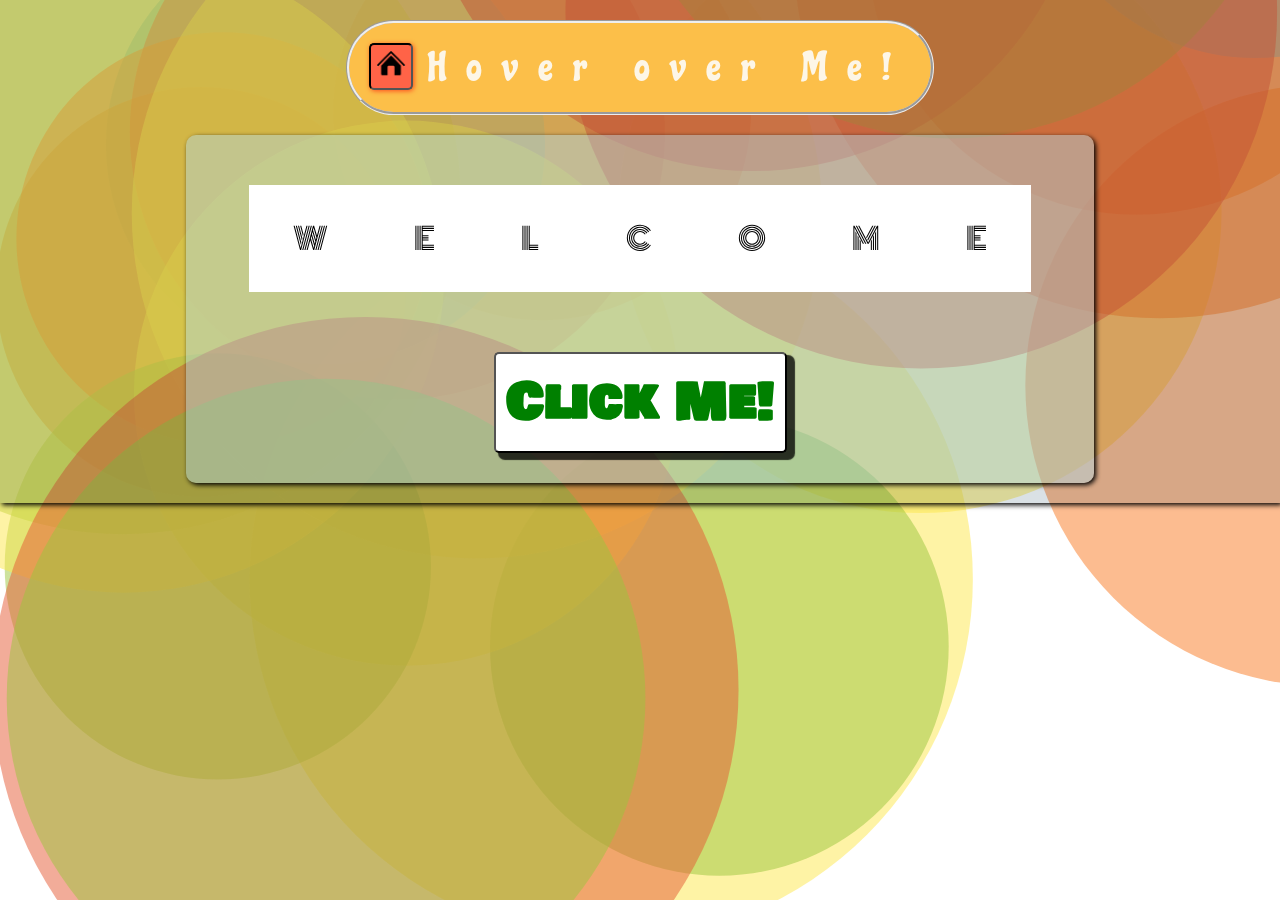
==== members/traipham/traipham.html @ a44613c7 "Merge pull request #1 from traipham/main" ====
<!doctype html><html lang="en"><head><meta charset="utf-8"/><link rel="icon" href="/favicon.ico"/><link rel="preconnect" href="https://fonts.googleapis.com"><link rel="preconnect" href="https://fonts.gstatic.com" crossorigin><link href="https://fonts.googleapis.com/css2?family=Chicle&display=swap" rel="stylesheet"><link href="https://fonts.googleapis.com/css2?family=Luckiest+Guy&display=swap" rel="stylesheet"><link href="https://fonts.googleapis.com/css2?family=Monoton&display=swap" rel="stylesheet"><link href="https://fonts.googleapis.com/css2?family=Bowlby+One+SC&display=swap" rel="stylesheet"><link href="https://fonts.googleapis.com/css2?family=Orbitron&display=swap" rel="stylesheet"><link href="https://fonts.googleapis.com/css2?family=Give+You+Glory&display=swap" rel="stylesheet"><link href="https://fonts.googleapis.com/css2?family=Denk+One&family=Palette+Mosaic&display=swap" rel="stylesheet"><meta name="viewport" content="width=device-width,initial-scale=1"/><meta name="theme-color" content="#000000"/><title>Trai's Website</title><link href="./static/css/main.ec25f3cf.chunk.css" rel="stylesheet"></head><body><div id="root"></div><script>!function(e){function r(r){for(var n,a,i=r[0],c=r[1],l=r[2],f=0,s=[];f<i.length;f++)a=i[f],Object.prototype.hasOwnProperty.call(o,a)&&o[a]&&s.push(o[a][0]),o[a]=0;for(n in c)Object.prototype.hasOwnProperty.call(c,n)&&(e[n]=c[n]);for(p&&p(r);s.length;)s.shift()();return u.push.apply(u,l||[]),t()}function t(){for(var e,r=0;r<u.length;r++){for(var t=u[r],n=!0,i=1;i<t.length;i++){var c=t[i];0!==o[c]&&(n=!1)}n&&(u.splice(r--,1),e=a(a.s=t[0]))}return e}var n={},o={1:0},u=[];function a(r){if(n[r])return n[r].exports;var t=n[r]={i:r,l:!1,exports:{}};return e[r].call(t.exports,t,t.exports,a),t.l=!0,t.exports}a.e=function(e){var r=[],t=o[e];if(0!==t)if(t)r.push(t[2]);else{var n=new Promise((function(r,n){t=o[e]=[r,n]}));r.push(t[2]=n);var u,i=document.createElement("script");i.charset="utf-8",i.timeout=120,a.nc&&i.setAttribute("nonce",a.nc),i.src=function(e){return a.p+"static/js/"+({}[e]||e)+"."+{3:"b61c5c83"}[e]+".chunk.js"}(e);var c=new Error;u=function(r){i.onerror=i.onload=null,clearTimeout(l);var t=o[e];if(0!==t){if(t){var n=r&&("load"===r.type?"missing":r.type),u=r&&r.target&&r.target.src;c.message="Loading chunk "+e+" failed.\n("+n+": "+u+")",c.name="ChunkLoadError",c.type=n,c.request=u,t[1](c)}o[e]=void 0}};var l=setTimeout((function(){u({type:"timeout",target:i})}),12e4);i.onerror=i.onload=u,document.head.appendChild(i)}return Promise.all(r)},a.m=e,a.c=n,a.d=function(e,r,t){a.o(e,r)||Object.defineProperty(e,r,{enumerable:!0,get:t})},a.r=function(e){"undefined"!=typeof Symbol&&Symbol.toStringTag&&Object.defineProperty(e,Symbol.toStringTag,{value:"Module"}),Object.defineProperty(e,"__esModule",{value:!0})},a.t=function(e,r){if(1&r&&(e=a(e)),8&r)return e;if(4&r&&"object"==typeof e&&e&&e.__esModule)return e;var t=Object.create(null);if(a.r(t),Object.defineProperty(t,"default",{enumerable:!0,value:e}),2&r&&"string"!=typeof e)for(var n in e)a.d(t,n,function(r){return e[r]}.bind(null,n));return t},a.n=function(e){var r=e&&e.__esModule?function(){return e.default}:function(){return e};return a.d(r,"a",r),r},a.o=function(e,r){return Object.prototype.hasOwnProperty.call(e,r)},a.p="./",a.oe=function(e){throw console.error(e),e};var i=this["webpackJsonpmy-app"]=this["webpackJsonpmy-app"]||[],c=i.push.bind(i);i.push=r,i=i.slice();for(var l=0;l<i.length;l++)r(i[l]);var p=c;t()}([])</script><script src="./static/js/2.938149d8.chunk.js"></script><script src="./static/js/main.6e00daf6.chunk.js"></script></body></html>
---- members/traipham/static/css/main.ec25f3cf.chunk.css ----
body{margin:0;font-family:-apple-system,BlinkMacSystemFont,"Segoe UI","Roboto","Oxygen","Ubuntu","Cantarell","Fira Sans","Droid Sans","Helvetica Neue",sans-serif;-webkit-font-smoothing:antialiased;-moz-osx-font-smoothing:grayscale}code{font-family:source-code-pro,Menlo,Monaco,Consolas,"Courier New",monospace}#tsparticles{position:fixed;width:100%;height:100%;z-index:-1}canvas{display:block;vertical-align:bottom}.heading{background-color:#d2691e}.home{background-color:#0ff}.blog,.interest,.resume,.setting,.wish-list{border-radius:10px}.blog:hover,.interest:hover,.resume:hover,.setting:hover,.wish-list:hover{background-color:#90ee90}.heading{text-align:center;background-color:#d62828;width:-webkit-fit-content;width:-moz-fit-content;width:fit-content;height:-webkit-fit-content;height:-moz-fit-content;height:fit-content}.home{background-color:rgba(0,47,73,.1450980392156863);box-shadow:2px 2px 5px 0;padding:20px}#home-btn{background-color:tomato;border-radius:5px;border-style:inset;box-shadow:1px 1px 5px 0 rgba(255,0,0,.603);padding:5px;margin-right:15px;transition:all .5s ease-in}#home-btn:hover{box-shadow:1px 1px 2px 0 rgba(138,113,113,.472)}#header-msg{color:hsla(0,0%,99.2%,.883);display:inline-block;font-family:"Chicle",cursive;font-size:40px;letter-spacing:20px;margin:auto;right:10%;vertical-align:baseline;opacity:1;z-index:2;transition:all .3s ease-out}#welcome-container{visibility:visible}.pages-nav{display:flex;flex-direction:row;position:relative;background-color:#fcbf49;border-radius:50px;border-style:groove;margin:auto;text-align:center;width:-webkit-fit-content;width:-moz-fit-content;width:fit-content;padding:20px}.pages-nav:hover #header-msg{opacity:0;position:absolute;visibility:hidden}#blog,#goals,#interest,#random,#resume,#setting,#wish-list{background:rgba(0,0,0,.301);border-radius:10px;font-size:20px;font-family:"Luckiest Guy",cursive;margin-right:20px;opacity:0;padding:10px;position:absolute;visibility:hidden;top:0;right:20%;transition:opacity .5s ease-in-out;transition:top .5s ease-in-out;transition:right .5s ease-in-out;transition:padding-right,padding-left,background-color,letter-spacing .5s ease-in-out}#blog:hover,#goals:hover,#interest:hover,#random:hover,#resume:hover,#setting:hover,#wish-list:hover{padding-right:25px;padding-left:25px;background-color:#90ee90;letter-spacing:2px}.pages-nav:hover #blog,.pages-nav:hover #goals,.pages-nav:hover #interest,.pages-nav:hover #random,.pages-nav:hover #resume,.pages-nav:hover #wish-list{opacity:1;top:0;right:0;position:relative;visibility:visible}@-webkit-keyframes button_appear_animate{0%{display:inline-block}to{opacity:1;top:0;right:0}}@keyframes button_appear_animate{0%{display:inline-block}to{opacity:1;top:0;right:0}}#setting{position:absolute;right:0}.home-container{background-color:rgba(173,216,230,.438);box-shadow:2px 2px 5px 0;border-radius:10px;text-align:center;width:70%;margin-top:20px;margin-left:auto;margin-right:auto;padding:20px}#click-me-btn{color:green;background:#fff;font-size:50px;font-family:"Bowlby One SC",cursive,sans-serif;border-radius:5px;box-shadow:6px 5px 1px 2px rgba(0,0,0,.774);padding:10px;margin:10px;-webkit-animation-name:quick-btn-animate;animation-name:quick-btn-animate;-webkit-animation-duration:5s;animation-duration:5s;-webkit-animation-timing-function:ease-in-out;animation-timing-function:ease-in-out;-webkit-animation-delay:2s;animation-delay:2s;-webkit-animation-iteration-count:infinite;animation-iteration-count:infinite;-webkit-animation-direction:alternate;animation-direction:alternate;transition:all .15s ease-in-out}#btn-container,#click-me-btn,#welcome-msg{text-align:center}#btn-container{height:100%}@-webkit-keyframes quick-btn-animate{0%{-webkit-transform:translate(0);transform:translate(0)}35%{-webkit-transform:translate(-100%);transform:translate(-100%)}70%{-webkit-transform:translate(100%);transform:translate(100%)}to{-webkit-transform:translate(0);transform:translate(0)}}@keyframes quick-btn-animate{0%{-webkit-transform:translate(0);transform:translate(0)}35%{-webkit-transform:translate(-100%);transform:translate(-100%)}70%{-webkit-transform:translate(100%);transform:translate(100%)}to{-webkit-transform:translate(0);transform:translate(0)}}.container{display:flex;flex-direction:row;justify-content:space-around;align-items:center;width:90%;height:-webkit-fit-content;height:-moz-fit-content;height:fit-content;margin:30px auto 50px}.container>*{flex:1 1 auto;display:inline-block;text-align:center;font-family:"Monoton",cursive;font-weight:400;font-size:30px;background:#fff}.container>#l-1{-webkit-animation-name:welcome-animate;animation-name:welcome-animate;-webkit-animation-duration:1.5s;animation-duration:1.5s;-webkit-animation-timing-function:ease-out;animation-timing-function:ease-out;-webkit-animation-iteration-count:infinite;animation-iteration-count:infinite;-webkit-animation-direction:alternate;animation-direction:alternate;transition:background .1s ease-in-out}#l-1:hover{background:#fcbf49}.container>#l-2{-webkit-animation-name:welcome-animate;animation-name:welcome-animate;-webkit-animation-duration:1.5s;animation-duration:1.5s;-webkit-animation-timing-function:ease-out;animation-timing-function:ease-out;-webkit-animation-delay:.5s;animation-delay:.5s;-webkit-animation-iteration-count:infinite;animation-iteration-count:infinite;-webkit-animation-direction:alternate;animation-direction:alternate;transition:background .1s ease-in-out}#l-2:hover{background:#fcbf49}.container>#l-3{-webkit-animation-name:welcome-animate;animation-name:welcome-animate;-webkit-animation-duration:1.5s;animation-duration:1.5s;-webkit-animation-timing-function:ease-out;animation-timing-function:ease-out;-webkit-animation-delay:1s;animation-delay:1s;-webkit-animation-iteration-count:infinite;animation-iteration-count:infinite;-webkit-animation-direction:alternate;animation-direction:alternate;transition:background .1s ease-in-out}#l-3:hover{background:#fcbf49}.container>#l-4{-webkit-animation-name:welcome-animate;animation-name:welcome-animate;-webkit-animation-duration:1.5s;animation-duration:1.5s;-webkit-animation-timing-function:ease-out;animation-timing-function:ease-out;-webkit-animation-delay:1.5s;animation-delay:1.5s;-webkit-animation-iteration-count:infinite;animation-iteration-count:infinite;-webkit-animation-direction:alternate;animation-direction:alternate;transition:background .1s ease-in-out}#l-4:hover{background:#fcbf49}.container>#l-5{-webkit-animation-name:welcome-animate;animation-name:welcome-animate;-webkit-animation-duration:1.5s;animation-duration:1.5s;-webkit-animation-timing-function:ease-out;animation-timing-function:ease-out;-webkit-animation-delay:2s;animation-delay:2s;-webkit-animation-iteration-count:infinite;animation-iteration-count:infinite;-webkit-animation-direction:alternate;animation-direction:alternate;transition:background .1s ease-in-out}#l-5:hover{background:#fcbf49}.container>#l-6{-webkit-animation-name:welcome-animate;animation-name:welcome-animate;-webkit-animation-duration:1.5s;animation-duration:1.5s;-webkit-animation-timing-function:ease-out;animation-timing-function:ease-out;-webkit-animation-delay:2.5s;animation-delay:2.5s;-webkit-animation-iteration-count:infinite;animation-iteration-count:infinite;-webkit-animation-direction:alternate;animation-direction:alternate;transition:background .1s ease-in-out}#l-6:hover{background:#fcbf49}.container>#l-7{-webkit-animation-name:welcome-animate;animation-name:welcome-animate;-webkit-animation-duration:1.5s;animation-duration:1.5s;-webkit-animation-timing-function:ease-out;animation-timing-function:ease-out;-webkit-animation-delay:3s;animation-delay:3s;-webkit-animation-iteration-count:infinite;animation-iteration-count:infinite;-webkit-animation-direction:alternate;animation-direction:alternate;transition:background .1s ease-in-out}#l-7:hover{background:#fcbf49}@-webkit-keyframes welcome-animate{0%{opacity:1}to{opacity:.9;-webkit-transform:scale(1.5);transform:scale(1.5)}}@keyframes welcome-animate{0%{opacity:1}to{opacity:.9;-webkit-transform:scale(1.5);transform:scale(1.5)}}.resume_page__1vlU8{background-color:hsla(0,0%,100%,.808);padding:20px}.resume_reward__12E3z{position:-webkit-sticky;position:sticky;text-align:center;z-index:1000}#resume_handshake_icon__1SR6_{-webkit-animation:resume_handshake_icon_animate__2h-Zx 1s ease-in-out .5s infinite alternate none;animation:resume_handshake_icon_animate__2h-Zx 1s ease-in-out .5s infinite alternate none}@-webkit-keyframes resume_handshake_icon_animate__2h-Zx{0%{-webkit-transform:scale(1);transform:scale(1)}to{-webkit-transform:scale(0);transform:scale(0)}}@keyframes resume_handshake_icon_animate__2h-Zx{0%{-webkit-transform:scale(1);transform:scale(1)}to{-webkit-transform:scale(0);transform:scale(0)}}.resume_page-container__2viK4{border-style:outset;background:linear-gradient(to top left,#498dfa,#fdfdfd)}.resume_container__1D_4m{display:flex;flex-direction:row;width:-webkit-fit-content;width:-moz-fit-content;width:fit-content}.resume_header__nhPnW{background:radial-gradient(rgba(141,149,170,.959) 5%,#675988 50%);color:#fff;margin-left:auto;margin-right:auto;padding:20px;border:3px double #000;border-radius:5px;text-align:center;font-family:Varela Round;font-style:oblique;letter-spacing:2px;position:relative;transition:all 2s ease;z-index:1}.resume_header__nhPnW:before{position:absolute;content:"";top:0;right:0;bottom:0;left:0;background:radial-gradient(#675988 25%,rgba(141,149,170,.781));z-index:-1;transition:all .5s linear;opacity:0}.resume_header__nhPnW:hover:before{opacity:1}#resume_resume-header__37tnb{margin-right:50px}.resume_img-container__1B91A{border:5px solid #000;border-radius:0 10px 10px 10px;float:left;margin-right:20px;margin-left:20px;z-index:20}#resume_img-desc__31wHg{display:flex;justify-content:space-between}#resume_gradient-border__3cC8L{padding:1px;margin-left:40%;margin-right:5%;position:relative;background:linear-gradient(90deg,rgba(255,0,0,.897),rgba(0,0,0,.349));transition:all 2s ease-in-out;z-index:1}#resume_gradient-border__3cC8L:before{position:relative;content:"";top:0;right:0;bottom:0;left:0;background:linear-gradient(90deg,#448510 25%,rgba(231,19,19,.781));z-index:-1;transition:all .5s linear;opacity:0}#resume_gradient-border__3cC8L:hover:before{opacity:1}#resume_my-description-container__1DuAw{background:#fff;text-align:justify;margin:10px;padding:10px}#resume_my-description-container__1DuAw,.resume_focus-btn__3BD2q{width:-webkit-fit-content;width:-moz-fit-content;width:fit-content}.resume_focus-btn__3BD2q{display:inline-block;background-color:#90ee90;height:-webkit-fit-content;height:-moz-fit-content;height:fit-content;border:1px solid #000;border-radius:5px;margin-left:10px}.resume_focus-btn__3BD2q:hover{box-shadow:0 5px 5px 0 rgba(0,0,0,.24),0 0 10px 0 green}.resume_focus-btn__3BD2q:active{background-color:#0ff}.interest_interest-page__2LxO_{background-color:hsla(0,0%,100%,.8156862745098039);padding:20px}.interest_reward__2fh8Y{position:-webkit-sticky;position:sticky;text-align:center;z-index:1000}.interest_header__101cA{background:radial-gradient(rgba(141,149,170,.959) 5%,#675988 50%);color:#fff;margin-left:auto;margin-right:auto;padding:20px;border:3px double #000;border-radius:5px;text-align:center;font-family:Varela Round;font-style:oblique;letter-spacing:2px;position:relative;transition:all 2s ease;z-index:1}.interest_header__101cA:before{position:absolute;content:"";top:0;right:0;bottom:0;left:0;background:radial-gradient(#675988 25%,rgba(141,149,170,.781));z-index:-1;transition:all .5s linear;opacity:0}.interest_header__101cA:hover:before{opacity:1}.interest_interest-container__3wC3Z{margin-bottom:10px;border:2px solid #000;box-shadow:4px 4px 4px 0 rgba(90,80,80,.561);background:url(../../static/media/Me_and_Croft.13969672.jpeg);background-size:cover;background-position:50%;color:#fbfbfb;transition:all .5s ease-in;text-shadow:2px 2px #000;font-size:large;letter-spacing:1px}.interest_interface-container__bGtLj{color:#000}.interest_interest-container__3wC3Z:hover{box-shadow:4px 4px 3px 4px #fcbf49}.interest_desc-container__2D3or,.interest_list-container__23Oze{background:hsla(0,0%,50.2%,.596);box-shadow:1px 1px 5px 2px rgba(230,220,220,.493)}.interest_desc-container__2D3or{text-align:justify;margin:auto;width:50%;padding:5px}.interest_interest-date__2dkoo{display:inline-block}.interest_delete-btn__30YPf{display:inline-block;border:1px solid #000;border-radius:20px;background-color:red;margin-left:10px}ul li:hover{background-color:rgba(252,192,73,.6862745098039216)}.blog_page__2aOpj{background-color:rgba(255,248,248,.925);padding:20px}.blog_reward__l7LLI{text-align:center}.blog_header__1Kycj{background:radial-gradient(rgba(141,149,170,.959) 5%,#675988 50%);color:#fff;margin-left:auto;margin-right:auto;padding:20px;border:3px double #000;border-radius:5px;text-align:center;font-family:Varela Round;font-style:oblique;letter-spacing:2px;position:relative;transition:all 2s ease;z-index:1}.blog_header__1Kycj:before{position:absolute;content:"";top:0;right:0;bottom:0;left:0;background:radial-gradient(#675988 25%,rgba(141,149,170,.781));z-index:-1;transition:all .5s linear;opacity:0}.blog_header__1Kycj:hover:before{opacity:1}#blog_post-container__14Zaw{display:flex;flex-flow:row wrap;width:-webkit-fit-content;width:-moz-fit-content;width:fit-content;border-style:outset;margin-left:20px}.blog_add-post-btn__1E_AD{visibility:hidden;position:fixed;border:2px solid #000;border-radius:5px;box-shadow:1px 2px 10px #4d33e2;background-color:plum;font-size:large;font-family:Impact,fantasy;letter-spacing:2px;padding:10px;margin-left:10px;z-index:2}.blog_post-comments__3cMCV{float:right}.blogDisplay_post-container__1ba4m{background-color:#fff;border:1px solid #000;border-radius:5px;box-shadow:0 4px 8px 0 rgba(162,56,233,.582);max-width:280px;width:-webkit-fit-content;width:-moz-fit-content;width:fit-content;height:-webkit-fit-content;height:-moz-fit-content;height:fit-content;margin:10px;padding:10px;transition:all .5s ease-in}.blogDisplay_post-container__1ba4m:hover{box-shadow:-5px 15px 10px 0 rgba(233,134,4,.5);-webkit-transform:rotate(3deg);transform:rotate(3deg)}.blogDisplay_post__2Da96{background-color:#fbd115;padding:20px}.blogDisplay_post-date__2nVP4{border:2px dotted #000;border-radius:5px;background-color:#f6b02d;font-family:"Orbitron",sans-serif;margin-top:40px}.blogDisplay_post-date__2nVP4,.blogDisplay_post-index__1vKE1{font-size:25px;padding:5px;width:-webkit-fit-content;width:-moz-fit-content;width:fit-content}.blogDisplay_post-index__1vKE1{display:inline-block;margin:0 0 0 auto;border-radius:5px;font-family:"Denk One",sans-serif;font-weight:100;height:-webkit-fit-content;height:-moz-fit-content;height:fit-content}.blogDisplay_img-container__2xCcX{border-bottom:2px solid #f6b02d;border-top:2px solid #f6b02d;padding-top:10px;padding-bottom:10px}.blogDisplay_post-img__2yga6{display:block;margin-left:auto;margin-right:auto;border:3px solid #a37802;border-radius:5px}.blogDisplay_post-content__1Sl9B{background-color:#ffe17e;font-family:"Give You Glory",cursive,sans-serif;font-weight:800}.blogDisplay_post-divider__GQHf5{height:2px;color:#f6b02d;background-color:#f6b02d;border-width:0}.blogDisplay_post-location__HziNV{background-color:#ffe17e;font-family:"Orbitron",sans-serif;font-size:25px}.blogDisplay_arrow-pointer__1fhld{background:#f6b02d;position:relative;float:right}.blogDisplay_arrow-pointer__1fhld,.blogDisplay_arrow-pointer__1fhld:before{width:-webkit-fit-content;width:-moz-fit-content;width:fit-content;height:-webkit-fit-content;height:-moz-fit-content;height:fit-content}.blogDisplay_arrow-pointer__1fhld:before{content:"";position:absolute;right:-15px;bottom:8px;border-left:15px solid #f6b02d;border-top:15px solid transparent;border-bottom:15px solid transparent}.blogDisplay_remove-btn__1czW3{background-color:rgba(255,55,55,.733);border:2px solid #000;border-radius:5px;font-weight:700;float:left;padding:5px;opacity:0;transition:all 1s ease-in-out}.blogDisplay_post-container__1ba4m:hover .blogDisplay_remove-btn__1czW3{-webkit-animation-name:blogDisplay_remove-btn-animate__29W86;animation-name:blogDisplay_remove-btn-animate__29W86;-webkit-animation-duration:1s;animation-duration:1s;-webkit-animation-timing-function:ease-in-out;animation-timing-function:ease-in-out;-webkit-animation-direction:normal;animation-direction:normal;opacity:1}@-webkit-keyframes blogDisplay_remove-btn-animate__29W86{0%{opacity:0;-webkit-transform:rotate(0deg);transform:rotate(0deg)}50%{opacity:1;-webkit-transform:rotate(1turn);transform:rotate(1turn)}75%{-webkit-transform:scale(.5);transform:scale(.5)}85%{-webkit-transform:scale(1);transform:scale(1)}90%{-webkit-transform:translateY(-5px);transform:translateY(-5px)}95%{-webkit-transform:translateY(2px);transform:translateY(2px)}97%{-webkit-transform:translateY(-1px);transform:translateY(-1px)}to{-webkit-transform:translate(0);transform:translate(0)}}@keyframes blogDisplay_remove-btn-animate__29W86{0%{opacity:0;-webkit-transform:rotate(0deg);transform:rotate(0deg)}50%{opacity:1;-webkit-transform:rotate(1turn);transform:rotate(1turn)}75%{-webkit-transform:scale(.5);transform:scale(.5)}85%{-webkit-transform:scale(1);transform:scale(1)}90%{-webkit-transform:translateY(-5px);transform:translateY(-5px)}95%{-webkit-transform:translateY(2px);transform:translateY(2px)}97%{-webkit-transform:translateY(-1px);transform:translateY(-1px)}to{-webkit-transform:translate(0);transform:translate(0)}}#loading-container{display:block;position:absolute;margin:auto;left:0;right:0;text-align:center;position:fixed;z-index:10000}#loading-msg{font-weight:900;font-size:30px;text-transform:uppercase;letter-spacing:3px;text-decoration:underline;text-shadow:3px 3px 6px #888;color:#020000}#loading-msg,#warning-msg{width:-webkit-fit-content;width:-moz-fit-content;width:fit-content;margin:auto}#warning-msg{font-weight:700;background-color:#fff}.wish-list_page__1551_{background-color:hsla(0,0%,100%,.925);padding:20px}.wish-list_reward__1e4aU{text-align:center;position:fixed;left:0;right:0;margin:auto;z-index:10000}.wish-list_header__2TbLq{background:radial-gradient(rgba(141,149,170,.959) 5%,#675988 50%);color:#fff;margin-left:auto;margin-right:auto;padding:20px;border:3px double #000;border-radius:5px;text-align:center;font-family:Varela Round;font-style:oblique;letter-spacing:2px;position:relative;transition:all 2s ease;z-index:1}.wish-list_header__2TbLq:before{position:absolute;content:"";top:0;right:0;bottom:0;left:0;background:radial-gradient(#675988 25%,rgba(141,149,170,.781));z-index:-1;transition:all .5s linear;opacity:0}.wish-list_header__2TbLq:hover:before{opacity:1}#wish-list_wish-display-container__3WR6B{display:flex;flex-direction:row;flex-wrap:wrap;border-style:outset}#wish-list_wish-display-container__3WR6B>*{flex:1 1 auto}.wish-list_add-wish__kBk7a{visibility:hidden;color:#000;background-color:#f15424;position:fixed;font-size:20px;font-family:Impact,fantasy;letter-spacing:2px;border:2px solid #000;border-radius:5px;box-shadow:1px 2px 10px #e08f24;padding:10px;margin-left:10px;z-index:2}.wishDisplay_display-container__31dli{border:5px solid #000;border-radius:5px;background-color:#f5f5f5;box-shadow:20px 20px rgba(0,47,73,.19215686274509805);width:100%;height:-webkit-fit-content;height:-moz-fit-content;height:fit-content;padding:10px;margin:20px;max-width:250px;transition:all .5s ease}.wishDisplay_display-container__31dli:hover{border-radius:50% 50% 50% 50%/5% 5% 5% 5%;box-shadow:10px 10px rgba(252,192,73,.38823529411764707)}.wishDisplay_display-content__2Lv4n{transition:all .5s ease-in-out}.wishDisplay_img__2PcwI{display:block;margin-right:auto;margin-left:auto;border:2px solid grey;border-radius:5px}#wishDisplay_title-tag-container__2b68W{border:2px solid #000;display:flex;flex-direction:row;margin:10px}#wishDisplay_wish-title__1yUMR{text-align:center;width:100%}#wishDisplay_wish-num__1NTxl{display:inline-block;margin-left:10px}.wishDisplay_remove-btn__1EkcI{display:none;background-color:red;visibility:hidden;-webkit-transform:scale(0);transform:scale(0);transition:all .5s ease-in}.wishDisplay_update-container__1exzc{display:none;flex-direction:column;width:100%;height:-webkit-fit-content;height:-moz-fit-content;height:fit-content;-webkit-transform:scale(0);transform:scale(0);transition:all .5s ease-in-out}.wishDisplay_update-container__1exzc>input{width:70%;height:20px}.wishDisplay_update-container__1exzc>label{margin-top:10px;width:-webkit-fit-content;width:-moz-fit-content;width:fit-content}.wishDisplay_update-container__1exzc>button{width:-webkit-fit-content;width:-moz-fit-content;width:fit-content;margin-left:auto;margin-right:auto;margin-top:30px}.wishPostInterface_interface-container__20g7G{visibility:visible;position:absolute;margin:auto;z-index:10000;left:0;right:0;width:-webkit-fit-content;width:-moz-fit-content;width:fit-content;border:3px solid #000;border-radius:5px;background-color:#e9967a;padding:10px}.wishPostInterface_form-container__134wm{grid-row-gap:20px;row-gap:20px;margin:auto;z-index:10000;left:0;right:0;padding:10px;max-width:400px}.wishPostInterface_input-container__EBfbm{margin:15px}#wishPostInterface_wish-tag-container__14EH0,#wishPostInterface_wish-title-container__305Xz{display:inline-block}#wishPostInterface_reset-btn__1tkeB,#wishPostInterface_submit-btn__3TvaK{position:relative;width:-webkit-fit-content;width:-moz-fit-content;width:fit-content}#wishPostInterface_exit-btn__3sVFO{float:right;border:3px solid red;border-radius:10px}#wishPostInterface_wish-header__1IJt3{border:3px solid #000;border-radius:5px;margin-top:30px;background-color:#fff;text-align:center}.goals_page__3wvK1{background-color:hsla(0,0%,99.2%,.9058823529411765);padding:10px}.goals_reward__13M5m{position:-webkit-sticky;position:sticky;text-align:center;z-index:1000}.goals_header__2p8nS{background:radial-gradient(rgba(141,149,170,.959) 5%,#675988 50%);color:#fff;margin-left:auto;margin-right:auto;padding:20px;border:3px double #000;border-radius:5px;text-align:center;font-family:Varela Round;font-style:oblique;letter-spacing:2px;position:relative;transition:all 2s ease;z-index:1}.goals_header__2p8nS:before{position:absolute;content:"";top:0;right:0;bottom:0;left:0;background:radial-gradient(#675988 25%,rgba(141,149,170,.781));z-index:-1;transition:all .5s linear;opacity:0}.goals_header__2p8nS:hover:before{opacity:1}.goals_goals-container__3OcpG{display:flex;flex-direction:row;flex-wrap:wrap;align-items:flex-start;align-content:space-between;justify-content:flex-start;grid-gap:15px;gap:15px;width:-webkit-fit-content;width:-moz-fit-content;width:fit-content;padding:10px;border-style:outset}.goals_add-btn__98bu1{position:fixed;background:#ffd062;border-radius:5px;border:2px solid #000;box-shadow:2px 2px 5px 0 #ffd062;font-family:Impact,fantasy;font-size:20px;font-weight:200;letter-spacing:2px;padding:10px;visibility:hidden;z-index:2}.goalsPostInterface_content-interface__1zFIG{position:absolute;margin:auto;left:0;right:0;width:-webkit-fit-content;width:-moz-fit-content;width:fit-content;padding:20px;background-color:gold;border:5px solid #000;border-radius:10px;z-index:2}.goalsPostInterface_inp-container__2x97S{margin:10px}#goalsPostInterface_add-color__1whbz,#goalsPostInterface_add-content__39Yq6{margin-right:10px}.goalsPostInterface_submit-btn__2e7_1{display:block;position:relative;margin:0 auto;background-color:#01e601}.goalsDisplay_container-inner__36Oim,.goalsDisplay_container__3iDCJ{width:-webkit-fit-content;width:-moz-fit-content;width:fit-content;height:-webkit-fit-content;height:-moz-fit-content;height:fit-content}.goalsDisplay_container-inner__36Oim{position:relative;text-align:center;transition:all .8s ease-in-out;-webkit-transform-style:preserve-3d;transform-style:preserve-3d}.goalsDisplay_container-update__2Gesx,.goalsDisplay_goal-post__2R9eB{-webkit-backface-visibility:hidden;backface-visibility:hidden}.goalsDisplay_container-update__2Gesx{position:absolute;display:flex;flex-direction:row;align-items:center;top:0;border:1px solid #000;max-width:250px;-webkit-transform:rotateY(180deg);transform:rotateY(180deg);z-index:1}.goalsDisplay_flip__lSKaY{height:inherit;padding-left:20px;padding-right:20px}.goalsDisplay_goal-post__2R9eB{color:#fff;overflow-wrap:break-word;border:2px solid #000;border-radius:0 20px;width:200px;max-width:250px;padding:10px;background-color:#003049;margin:10px;-webkit-transform:scale(1);transform:scale(1);transition:all .5s ease-in;z-index:1}.goalsDisplay_goal-post__2R9eB:hover{-webkit-transform:scale(1.15);transform:scale(1.15);z-index:5}.goalsDisplay_delete-btn__2hEmK{border:2px solid #000;border-radius:5px;background-color:red;float:right;visibility:hidden}.goalsDisplay_index__2AuBa{float:left;border-radius:5px;width:-webkit-fit-content;width:-moz-fit-content;width:fit-content;padding:5px;margin-right:10px}
/*# sourceMappingURL=main.ec25f3cf.chunk.css.map */
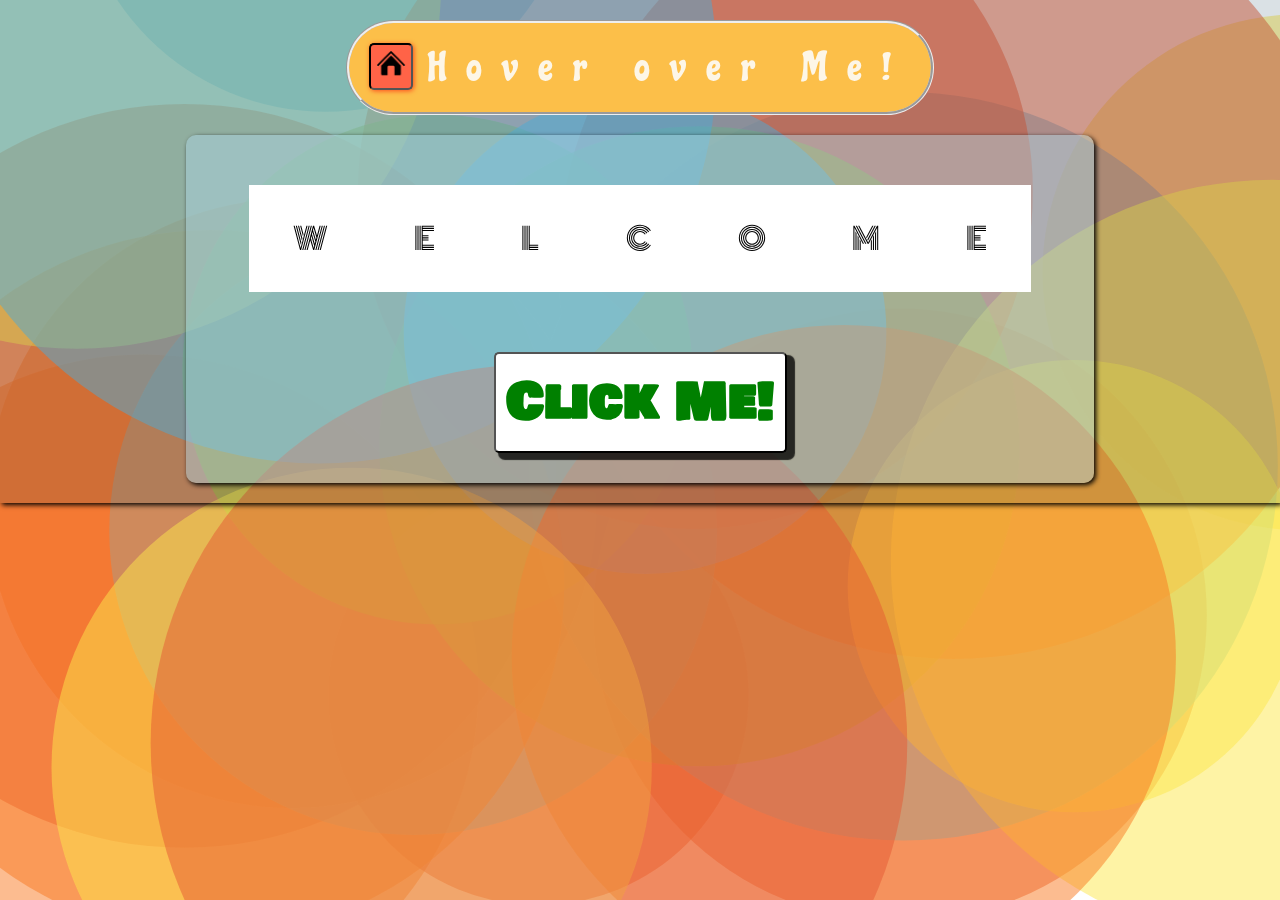
==== commit ab0a86a8: "Add more stuff" ====
--- a/members/traipham/traipham.html
+++ b/members/traipham/traipham.html
@@ -1 +1 @@
-<!doctype html><html lang="en"><head><meta charset="utf-8"/><link rel="icon" href="/favicon.ico"/><link rel="preconnect" href="https://fonts.googleapis.com"><link rel="preconnect" href="https://fonts.gstatic.com" crossorigin><link href="https://fonts.googleapis.com/css2?family=Chicle&display=swap" rel="stylesheet"><link href="https://fonts.googleapis.com/css2?family=Luckiest+Guy&display=swap" rel="stylesheet"><link href="https://fonts.googleapis.com/css2?family=Monoton&display=swap" rel="stylesheet"><link href="https://fonts.googleapis.com/css2?family=Bowlby+One+SC&display=swap" rel="stylesheet"><link href="https://fonts.googleapis.com/css2?family=Orbitron&display=swap" rel="stylesheet"><link href="https://fonts.googleapis.com/css2?family=Give+You+Glory&display=swap" rel="stylesheet"><link href="https://fonts.googleapis.com/css2?family=Denk+One&family=Palette+Mosaic&display=swap" rel="stylesheet"><meta name="viewport" content="width=device-width,initial-scale=1"/><meta name="theme-color" content="#000000"/><title>Trai's Website</title><link href="./static/css/main.ec25f3cf.chunk.css" rel="stylesheet"></head><body><div id="root"></div><script>!function(e){function r(r){for(var n,a,i=r[0],c=r[1],l=r[2],f=0,s=[];f<i.length;f++)a=i[f],Object.prototype.hasOwnProperty.call(o,a)&&o[a]&&s.push(o[a][0]),o[a]=0;for(n in c)Object.prototype.hasOwnProperty.call(c,n)&&(e[n]=c[n]);for(p&&p(r);s.length;)s.shift()();return u.push.apply(u,l||[]),t()}function t(){for(var e,r=0;r<u.length;r++){for(var t=u[r],n=!0,i=1;i<t.length;i++){var c=t[i];0!==o[c]&&(n=!1)}n&&(u.splice(r--,1),e=a(a.s=t[0]))}return e}var n={},o={1:0},u=[];function a(r){if(n[r])return n[r].exports;var t=n[r]={i:r,l:!1,exports:{}};return e[r].call(t.exports,t,t.exports,a),t.l=!0,t.exports}a.e=function(e){var r=[],t=o[e];if(0!==t)if(t)r.push(t[2]);else{var n=new Promise((function(r,n){t=o[e]=[r,n]}));r.push(t[2]=n);var u,i=document.createElement("script");i.charset="utf-8",i.timeout=120,a.nc&&i.setAttribute("nonce",a.nc),i.src=function(e){return a.p+"static/js/"+({}[e]||e)+"."+{3:"b61c5c83"}[e]+".chunk.js"}(e);var c=new Error;u=function(r){i.onerror=i.onload=null,clearTimeout(l);var t=o[e];if(0!==t){if(t){var n=r&&("load"===r.type?"missing":r.type),u=r&&r.target&&r.target.src;c.message="Loading chunk "+e+" failed.\n("+n+": "+u+")",c.name="ChunkLoadError",c.type=n,c.request=u,t[1](c)}o[e]=void 0}};var l=setTimeout((function(){u({type:"timeout",target:i})}),12e4);i.onerror=i.onload=u,document.head.appendChild(i)}return Promise.all(r)},a.m=e,a.c=n,a.d=function(e,r,t){a.o(e,r)||Object.defineProperty(e,r,{enumerable:!0,get:t})},a.r=function(e){"undefined"!=typeof Symbol&&Symbol.toStringTag&&Object.defineProperty(e,Symbol.toStringTag,{value:"Module"}),Object.defineProperty(e,"__esModule",{value:!0})},a.t=function(e,r){if(1&r&&(e=a(e)),8&r)return e;if(4&r&&"object"==typeof e&&e&&e.__esModule)return e;var t=Object.create(null);if(a.r(t),Object.defineProperty(t,"default",{enumerable:!0,value:e}),2&r&&"string"!=typeof e)for(var n in e)a.d(t,n,function(r){return e[r]}.bind(null,n));return t},a.n=function(e){var r=e&&e.__esModule?function(){return e.default}:function(){return e};return a.d(r,"a",r),r},a.o=function(e,r){return Object.prototype.hasOwnProperty.call(e,r)},a.p="./",a.oe=function(e){throw console.error(e),e};var i=this["webpackJsonpmy-app"]=this["webpackJsonpmy-app"]||[],c=i.push.bind(i);i.push=r,i=i.slice();for(var l=0;l<i.length;l++)r(i[l]);var p=c;t()}([])</script><script src="./static/js/2.938149d8.chunk.js"></script><script src="./static/js/main.6e00daf6.chunk.js"></script></body></html>+<!doctype html><html lang="en"><head><meta charset="utf-8"/><link rel="icon" href="favicon.ico"/><link rel="preconnect" href="https://fonts.googleapis.com"><link rel="preconnect" href="https://fonts.gstatic.com" crossorigin><link href="https://fonts.googleapis.com/css2?family=Chicle&display=swap" rel="stylesheet"><link href="https://fonts.googleapis.com/css2?family=Luckiest+Guy&display=swap" rel="stylesheet"><link href="https://fonts.googleapis.com/css2?family=Monoton&display=swap" rel="stylesheet"><link href="https://fonts.googleapis.com/css2?family=Bowlby+One+SC&display=swap" rel="stylesheet"><link href="https://fonts.googleapis.com/css2?family=Orbitron&display=swap" rel="stylesheet"><link href="https://fonts.googleapis.com/css2?family=Give+You+Glory&display=swap" rel="stylesheet"><link href="https://fonts.googleapis.com/css2?family=Denk+One&family=Palette+Mosaic&display=swap" rel="stylesheet"><meta name="viewport" content="width=device-width,initial-scale=1"/><meta name="theme-color" content="#000000"/><title>Trai's Website</title><link href="./static/css/main.ec25f3cf.chunk.css" rel="stylesheet"></head><body><div id="root"></div><script>!function(e){function r(r){for(var n,a,i=r[0],c=r[1],l=r[2],f=0,s=[];f<i.length;f++)a=i[f],Object.prototype.hasOwnProperty.call(o,a)&&o[a]&&s.push(o[a][0]),o[a]=0;for(n in c)Object.prototype.hasOwnProperty.call(c,n)&&(e[n]=c[n]);for(p&&p(r);s.length;)s.shift()();return u.push.apply(u,l||[]),t()}function t(){for(var e,r=0;r<u.length;r++){for(var t=u[r],n=!0,i=1;i<t.length;i++){var c=t[i];0!==o[c]&&(n=!1)}n&&(u.splice(r--,1),e=a(a.s=t[0]))}return e}var n={},o={1:0},u=[];function a(r){if(n[r])return n[r].exports;var t=n[r]={i:r,l:!1,exports:{}};return e[r].call(t.exports,t,t.exports,a),t.l=!0,t.exports}a.e=function(e){var r=[],t=o[e];if(0!==t)if(t)r.push(t[2]);else{var n=new Promise((function(r,n){t=o[e]=[r,n]}));r.push(t[2]=n);var u,i=document.createElement("script");i.charset="utf-8",i.timeout=120,a.nc&&i.setAttribute("nonce",a.nc),i.src=function(e){return a.p+"static/js/"+({}[e]||e)+"."+{3:"b61c5c83"}[e]+".chunk.js"}(e);var c=new Error;u=function(r){i.onerror=i.onload=null,clearTimeout(l);var t=o[e];if(0!==t){if(t){var n=r&&("load"===r.type?"missing":r.type),u=r&&r.target&&r.target.src;c.message="Loading chunk "+e+" failed.\n("+n+": "+u+")",c.name="ChunkLoadError",c.type=n,c.request=u,t[1](c)}o[e]=void 0}};var l=setTimeout((function(){u({type:"timeout",target:i})}),12e4);i.onerror=i.onload=u,document.head.appendChild(i)}return Promise.all(r)},a.m=e,a.c=n,a.d=function(e,r,t){a.o(e,r)||Object.defineProperty(e,r,{enumerable:!0,get:t})},a.r=function(e){"undefined"!=typeof Symbol&&Symbol.toStringTag&&Object.defineProperty(e,Symbol.toStringTag,{value:"Module"}),Object.defineProperty(e,"__esModule",{value:!0})},a.t=function(e,r){if(1&r&&(e=a(e)),8&r)return e;if(4&r&&"object"==typeof e&&e&&e.__esModule)return e;var t=Object.create(null);if(a.r(t),Object.defineProperty(t,"default",{enumerable:!0,value:e}),2&r&&"string"!=typeof e)for(var n in e)a.d(t,n,function(r){return e[r]}.bind(null,n));return t},a.n=function(e){var r=e&&e.__esModule?function(){return e.default}:function(){return e};return a.d(r,"a",r),r},a.o=function(e,r){return Object.prototype.hasOwnProperty.call(e,r)},a.p="./",a.oe=function(e){throw console.error(e),e};var i=this["webpackJsonpmy-app"]=this["webpackJsonpmy-app"]||[],c=i.push.bind(i);i.push=r,i=i.slice();for(var l=0;l<i.length;l++)r(i[l]);var p=c;t()}([])</script><script src="./static/js/2.938149d8.chunk.js"></script><script src="./static/js/main.6e00daf6.chunk.js"></script></body></html>